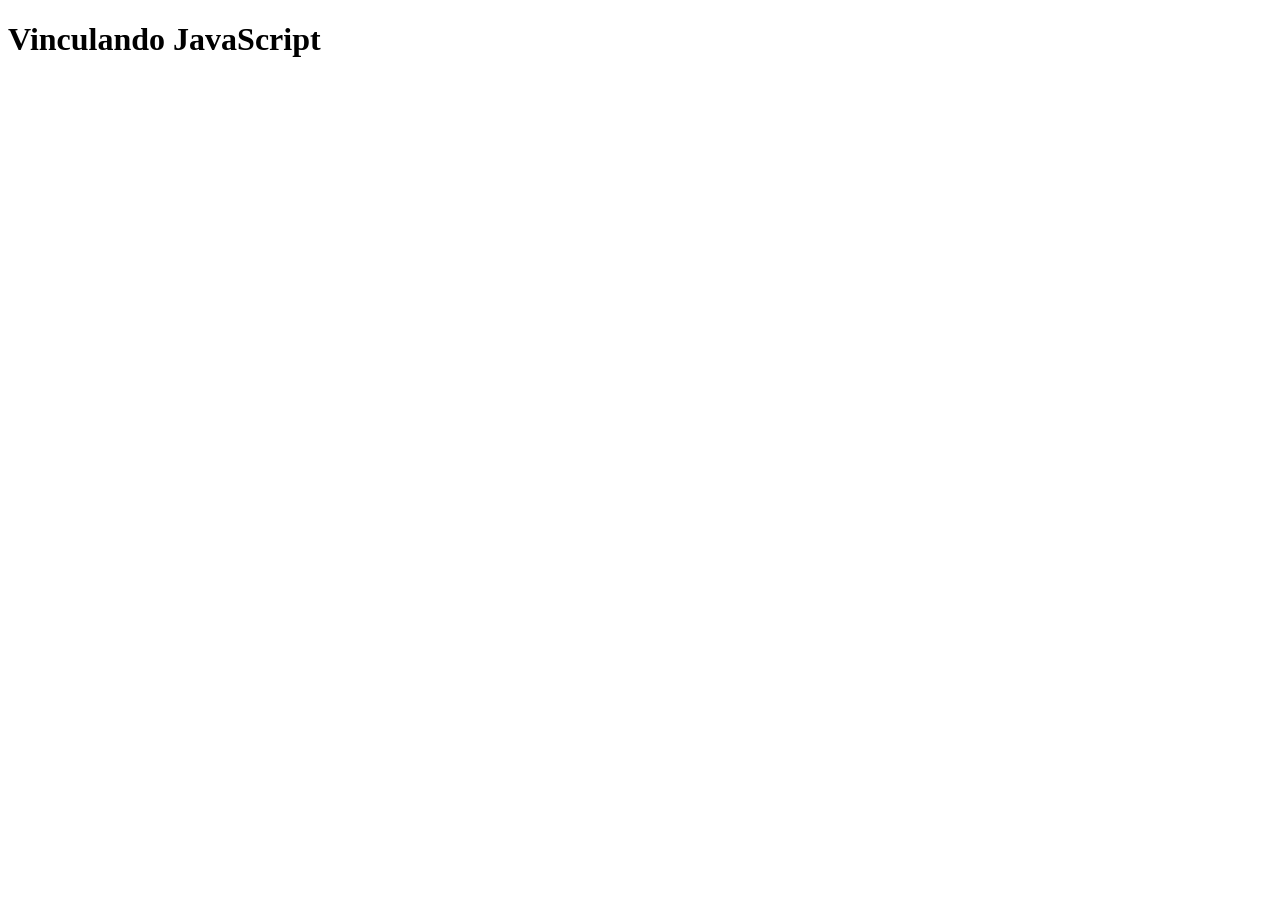
==== index.html @ e5c53345 "inicio de todo" ====
<!DOCTYPE html>
<html lang="en">
<head>
    <meta charset="UTF-8">
    <meta name="viewport" content="width=device-width, initial-scale=1.0">
    <title>vinculando javascript</title>
</head>
<body>
    <h1>Vinculando JavaScript</h1>
    <script src="app.js"></script>
</body>
</html>
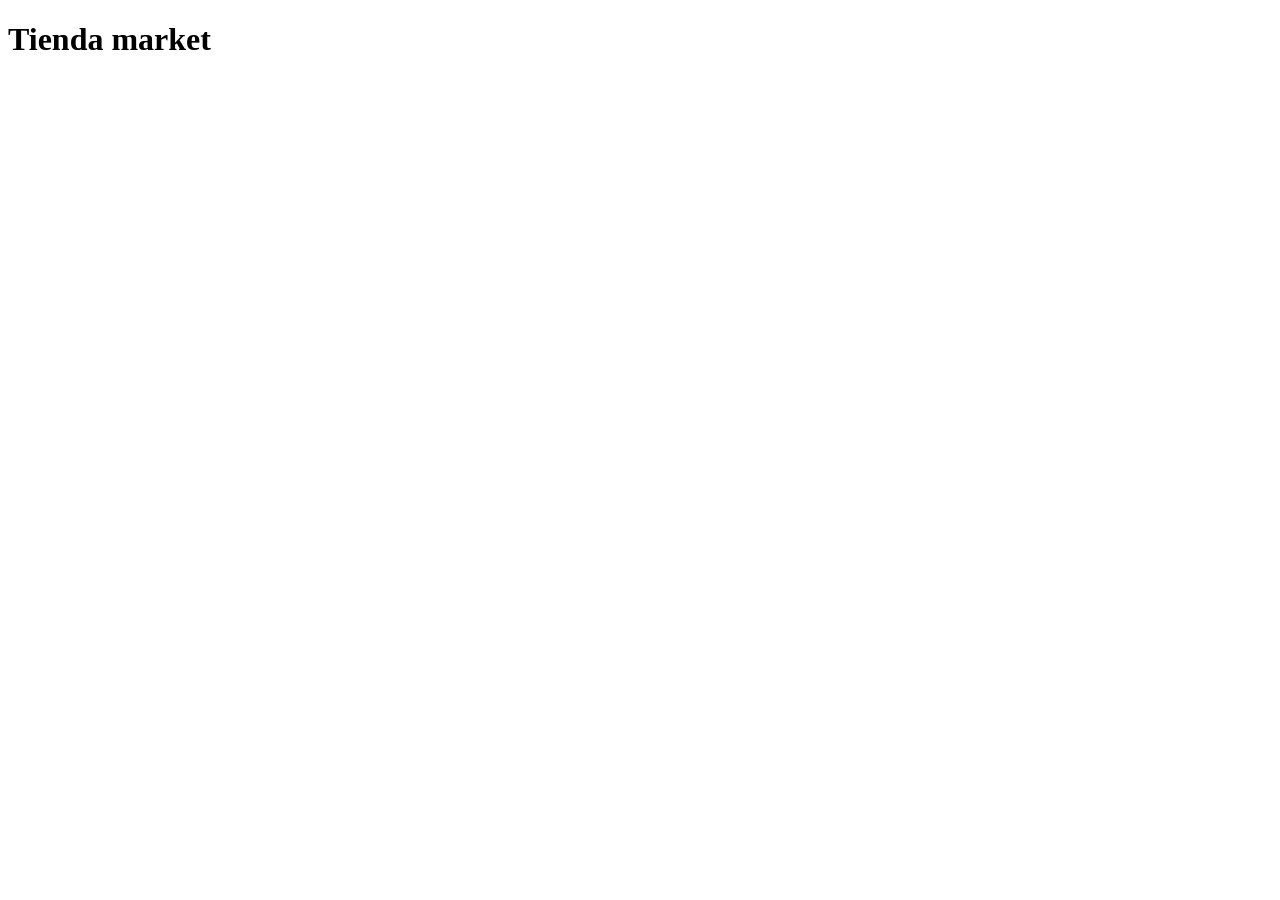
==== commit d1388157: "agregando color picker" ====
--- a/index.html
+++ b/index.html
@@ -6,7 +6,7 @@
     <title>vinculando javascript</title>
 </head>
 <body>
-    <h1>Vinculando JavaScript</h1>
-    <script src="app.js"></script>
+    <h1>Tienda market</h1>
+    <!-- <script src="app.js"></script> -->
 </body>
 </html>
